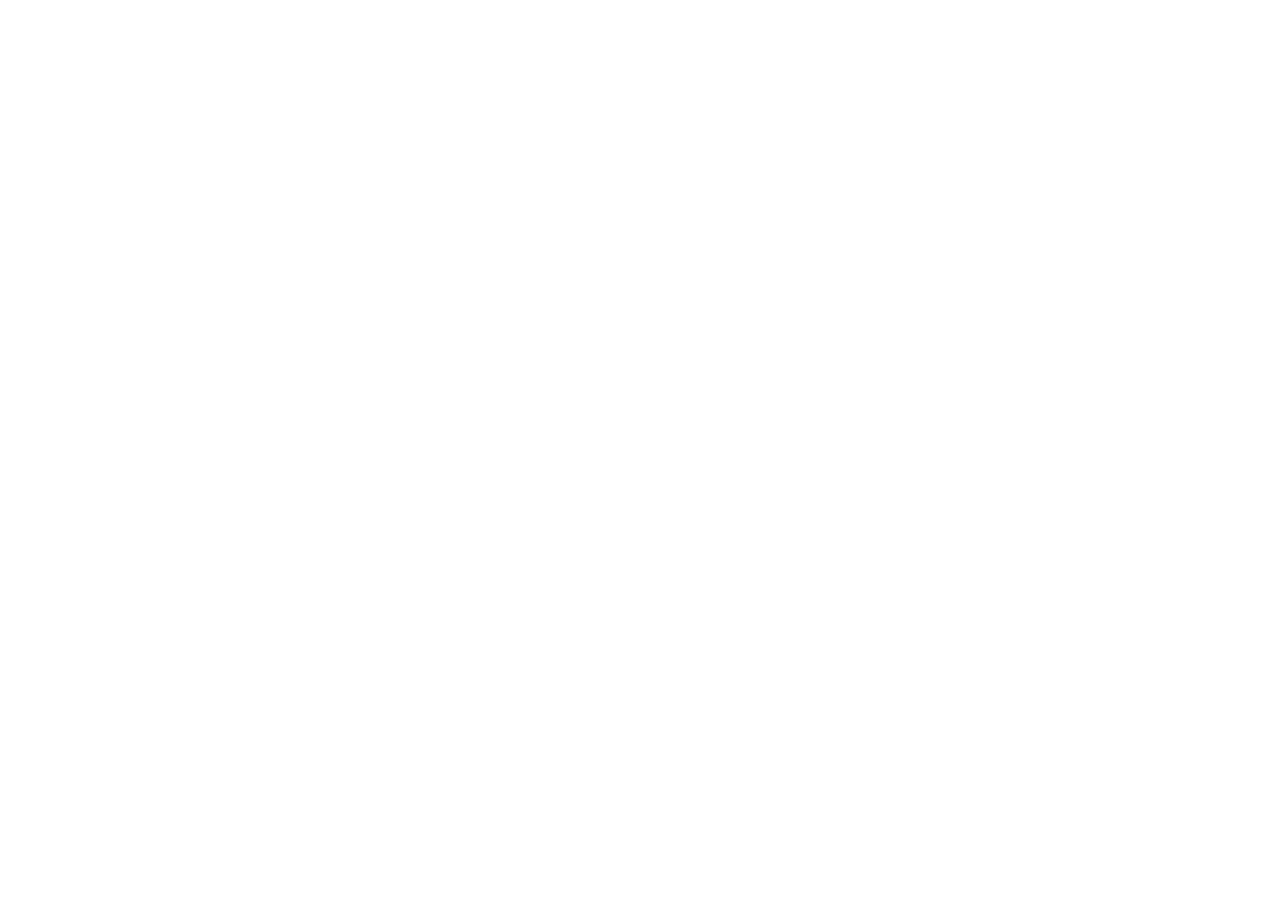
==== index.html @ 6ee084af "Primer commit" ====
<!DOCTYPE html>
<html lang="es">
<head>
    <meta charset="UTF-8">
    <meta name="viewport" content="width=device-width, initial-scale=1.0">
    <title>Arrays</title>
    <link rel="stylesheet" href="css/style.css">
</head>
<body>
    <script src="js/script.js"></script>
</body>
</html>
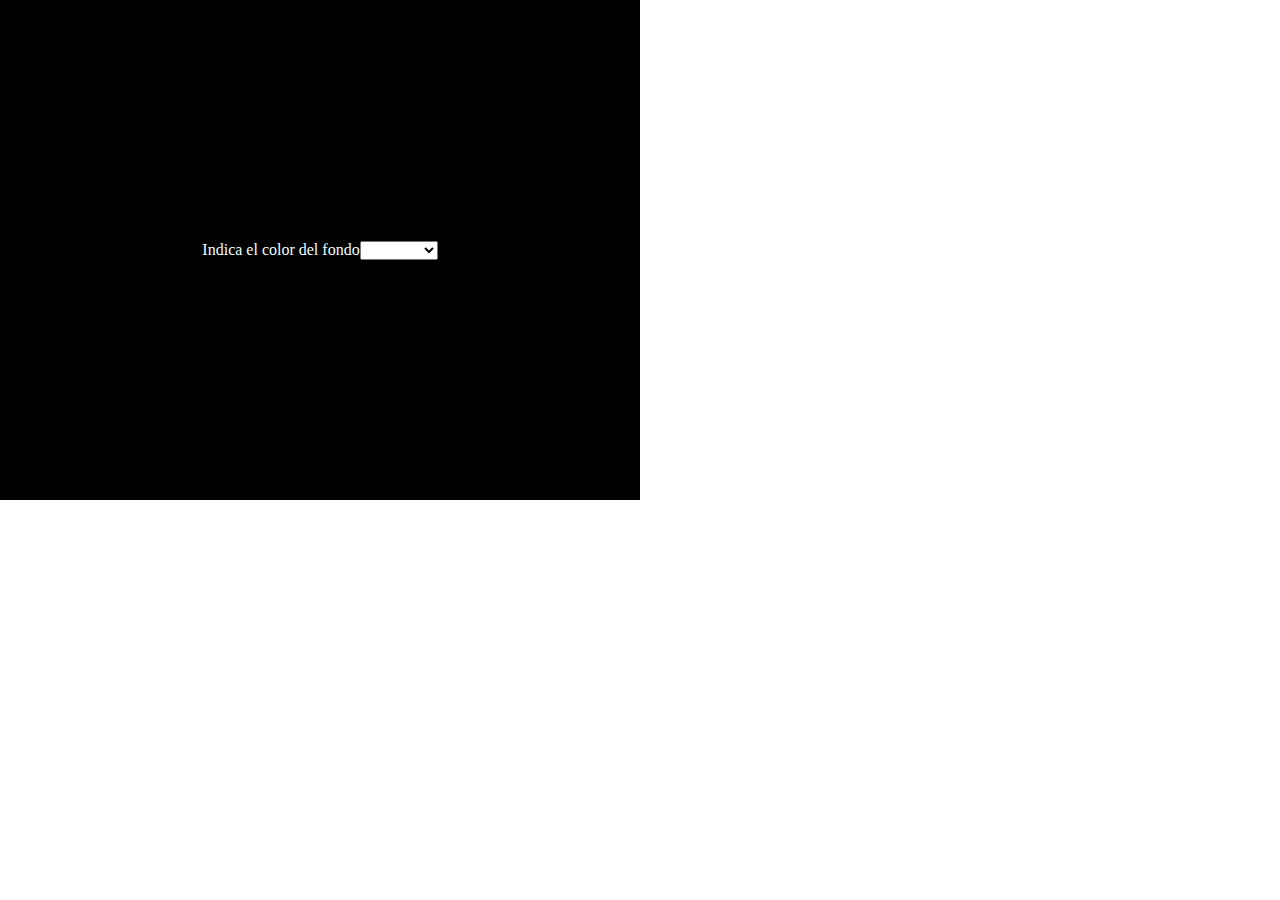
==== commit 47603296: "Tercer commit" ====
--- a/index.html
+++ b/index.html
@@ -7,6 +7,13 @@
     <link rel="stylesheet" href="css/style.css">
 </head>
 <body>
+    <div class="container">
+        <label for="colores">Indica el color del fondo</label>
+        <select name="colores" id="colores">
+            <option value=""></option>
+        </select>
+    </div>
+
     <script src="js/script.js"></script>
 </body>
 </html>--- a/css/style.css
+++ b/css/style.css
@@ -0,0 +1,14 @@
+.container{
+    width: 50%;
+    height: 500px;
+    display: flex;
+    justify-content: center;
+    align-items: center;
+    background-color: black;
+    color: azure;
+}
+
+body{
+    margin: 0;
+    padding: 0;
+}